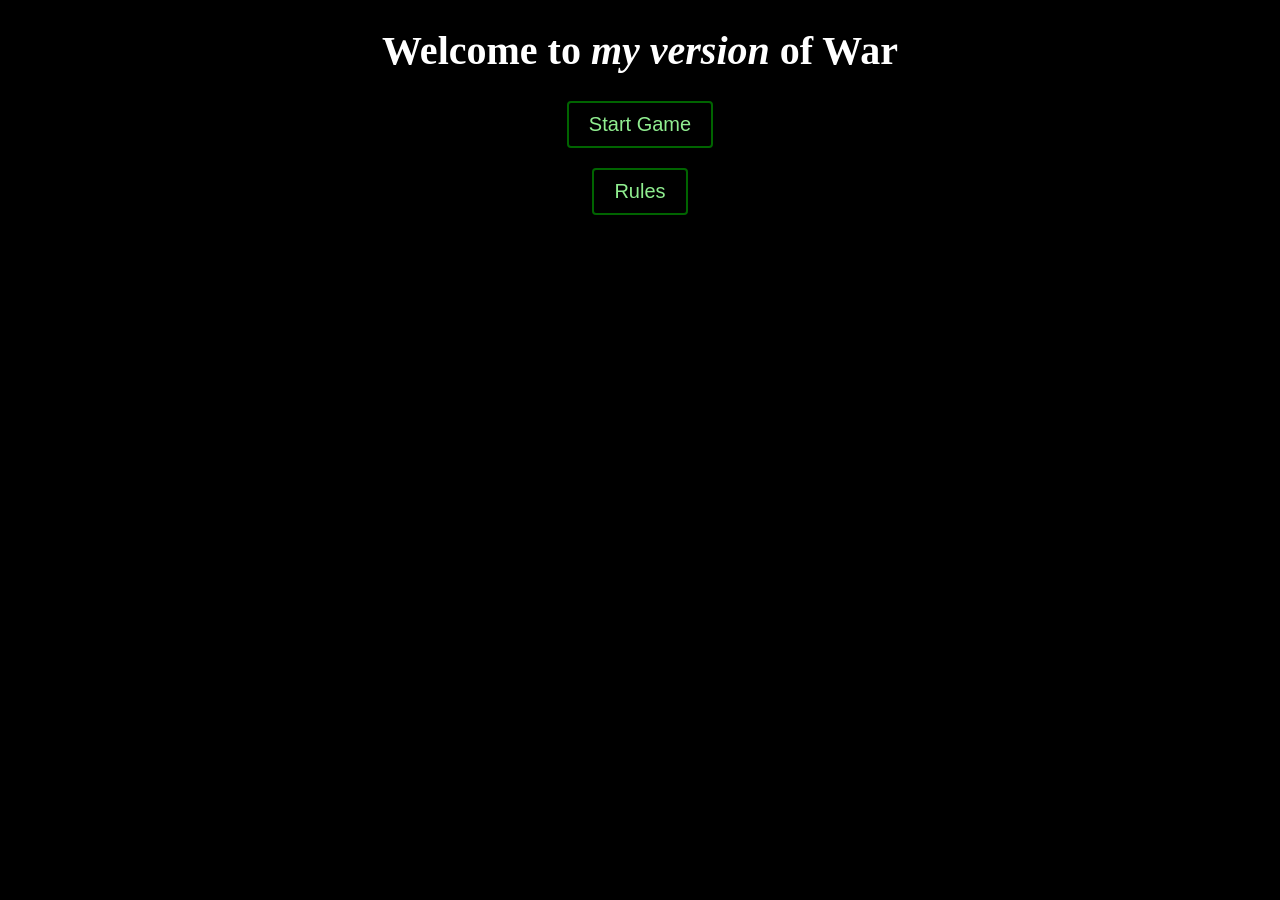
==== index.html @ b6655100 "Add files via upload" ====
<!DOCTYPE html>
<html>
<head>
    <title>War Card Game</title>
    <link rel="stylesheet" href="./index.css">
</head>
<body>
    <header>
        <h1>Welcome to <span class="italic">my version</span> of War</h1>
    </header>
    <main>
        <div id="main-menu">
            <a href="./pages/game.html">
            <button id="start-game-button" onclick="startGame()">Start Game</button>
            </a>
            <a href="./pages/rules.html">
                <button id="rules-button">Rules</button>
            </a>
        </div>
    </main>
    <script src="./index.js"></script>
</body>
</html>
---- index.css ----
body {
    margin: 0;
    background: black;
    color: white;
    font-family: 'Times New Roman', Times, serif;
    font-size: 20px;
    text-align: center;
}

p {
    text-align: left;
    margin: 20px;
}

button {
    border: 2px solid darkgreen;
    border-radius: 4px;
    background: black;
    color: lightgreen;
    padding: 10px 20px;
    font-size: 20px;
}

button:hover {
    cursor: pointer;
}

#main-menu {
    display: flex;
    justify-content: center;
    align-items: center;
    flex-direction: column;
    gap: 20px;
}

#player-score, #cpu-score {
    font-size: 20px;
    margin: 20px;
}

#player-score {
    text-align: left;
}

#cpu-score {
    text-align: right;
}

#player-card, #cpu-card{
    display: block;
    margin: 0 auto;
    width: 40px;
    visibility: hidden;
    font-size: 24px;
}

#player-war-stack, #cpu-war-stack {
    display: flex;
    justify-content: space-around;
    align-items: center;
    visibility: hidden;
    font-size: 24px;
}

#draw-cards-button {
    margin: 0 auto;
    padding: 65px 20px;

}

/* #end-game-button {
    visibility: hidden;
} */

#endgame-message {
    text-align: center;
    font-size: 20px;
}

#options-menu {
    visibility: hidden;
}

.card-template {
    display: block;
    background: black;
    color: lightgreen;
    border: 4px solid darkgreen;
    border-radius: 4px;
    padding: 60px 30px;
    margin: 10px;
}

.war-stack-card {
    width: 40px;
}

.italic {
    font-style: italic;
}
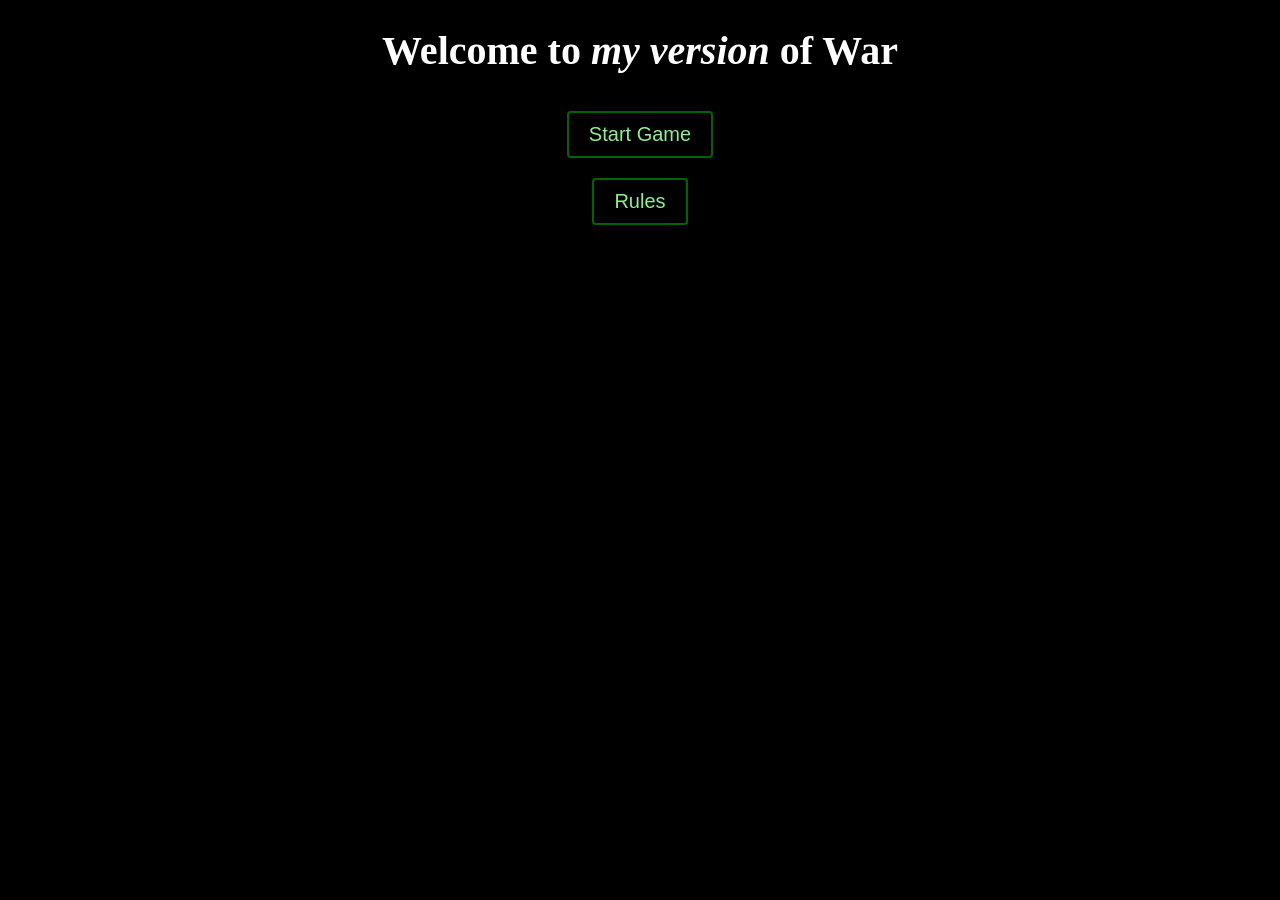
==== commit 7a398790: "Updated project files Updated all files and optimized the app for different screen sizes. Pages will" ====
--- a/index.html
+++ b/index.html
@@ -2,7 +2,8 @@
 <html>
 <head>
     <title>War Card Game</title>
-    <link rel="stylesheet" href="./index.css">
+    <meta name="viewport" content="width=device-width, initial-scale=1.0">
+    <link rel="stylesheet" href="index.css">
 </head>
 <body>
     <header>
@@ -10,14 +11,13 @@
     </header>
     <main>
         <div id="main-menu">
-            <a href="./pages/game.html">
-            <button id="start-game-button" onclick="startGame()">Start Game</button>
+            <a href="pages/game.html">
+            <button id="start-game-button">Start Game</button>
             </a>
-            <a href="./pages/rules.html">
+            <a href="pages/rules.html">
                 <button id="rules-button">Rules</button>
             </a>
         </div>
     </main>
-    <script src="./index.js"></script>
 </body>
 </html>
--- a/index.css
+++ b/index.css
@@ -1,5 +1,5 @@
 body {
-    margin: 0;
+    margin: 20px;
     background: black;
     color: white;
     font-family: 'Times New Roman', Times, serif;
@@ -9,7 +9,7 @@
 
 p {
     text-align: left;
-    margin: 20px;
+    margin: 20px 10%;
 }
 
 button {
@@ -19,6 +19,11 @@
     color: lightgreen;
     padding: 10px 20px;
     font-size: 20px;
+    margin: 10px;
+}
+
+a {
+    text-decoration: none;
 }
 
 button:hover {
@@ -30,7 +35,6 @@
     justify-content: center;
     align-items: center;
     flex-direction: column;
-    gap: 20px;
 }
 
 #player-score, #cpu-score {
@@ -44,6 +48,12 @@
 
 #cpu-score {
     text-align: right;
+}
+
+#decks-area {
+    display: flex;
+    justify-content: center;
+    align-items: center;
 }
 
 #player-card, #cpu-card{
@@ -56,24 +66,24 @@
 
 #player-war-stack, #cpu-war-stack {
     display: flex;
-    justify-content: space-around;
+    justify-content: center;
     align-items: center;
-    visibility: hidden;
     font-size: 24px;
-}
-
-#draw-cards-button {
-    margin: 0 auto;
-    padding: 65px 20px;
-
-}
-
-/* #end-game-button {
-    visibility: hidden;
-} */
-
-#endgame-message {
+    gap: 10px;
+}
+
+#player-deck, #cpu-deck {
+    margin: 0 50px;
+    padding: 35px 0;
+}
+
+#cpu-deck {
+    padding: 46px 30px;
+}
+
+#cpu-message {
     text-align: center;
+    margin: -5px 0;
     font-size: 20px;
 }
 
@@ -87,14 +97,151 @@
     color: lightgreen;
     border: 4px solid darkgreen;
     border-radius: 4px;
-    padding: 60px 30px;
+    padding: 30px 10px;
     margin: 10px;
 }
 
 .war-stack-card {
+    margin: 10px 40px;
     width: 40px;
+    visibility: hidden;
 }
 
 .italic {
     font-style: italic;
-}+}
+
+#restart-game-button {
+    margin: 20px;
+}
+
+#player-options {
+    margin: -60px 0;
+}
+
+/* Media queries
+Desktop: 1200px and above
+Tablets: 768px and below.
+Mobile:  480px and below.
+*/
+
+@media (max-width: 768px) {
+   button {
+        border: 2px solid darkgreen;
+        border-radius: 4px;
+        background: black;
+        color: lightgreen;
+        padding: 10px 20px;
+        font-size: 16px;
+        margin: 0;
+    }
+
+    #player-options {
+        margin: 0;
+        text-align: right;
+    }
+
+    #main-menu {
+        display: flex;
+        justify-content: center;
+        align-items: center;
+        flex-direction: column;
+        gap: 20px;
+    }
+
+    #start-game-button, #rules-button {
+        margin: 10px;
+    }
+
+    #cpu-deck {
+        padding: 46px 30px;
+    }
+
+    .card-template {
+        display: block;
+        background: black;
+        color: lightgreen;
+        border: 4px solid darkgreen;
+        border-radius: 4px;
+        padding: 30px 10px;
+        margin: 10px;
+    }
+
+    #player-deck, #cpu-deck {
+        margin: 0 50px;
+        padding: 35px 5px;
+    }
+
+    #player-war-stack, #cpu-war-stack {
+        display: flex;
+        justify-content: center;
+        align-items: center;
+        visibility: hidden;
+        font-size: 24px;
+        gap: 40px;
+    }
+}
+
+@media (max-width: 480px) {
+   button {
+        border: 2px solid darkgreen;
+        border-radius: 4px;
+        background: black;
+        color: lightgreen;
+        padding: 10px 20px;
+        font-size: 16px;
+        margin: 0;
+    }
+
+    #player-options {
+        margin: 0;
+        text-align: right;
+    }
+
+    #main-menu {
+        display: flex;
+        justify-content: center;
+        align-items: center;
+        flex-direction: column;
+        gap: 20px;
+    }
+
+    #start-game-button, #rules-button {
+        margin: 10px;
+    }
+
+    #cpu-deck {
+        padding: 46px 30px;
+    }
+
+    .card-template {
+        display: block;
+        background: black;
+        color: lightgreen;
+        border: 4px solid darkgreen;
+        border-radius: 4px;
+        padding: 30px 10px;
+        margin: 10px;
+    }
+
+    #player-deck, #cpu-deck {
+        margin: 0 50px;
+        padding: 35px 5px;
+    }
+
+    #player-war-stack, #cpu-war-stack {
+        display: flex;
+        justify-content: center;
+        align-items: center;
+        visibility: hidden;
+        font-size: 24px;
+        gap: 20px;
+    }
+}
+
+@media (min-width: 1200px) {
+    /*For desktop screens*/
+}
+
+
+
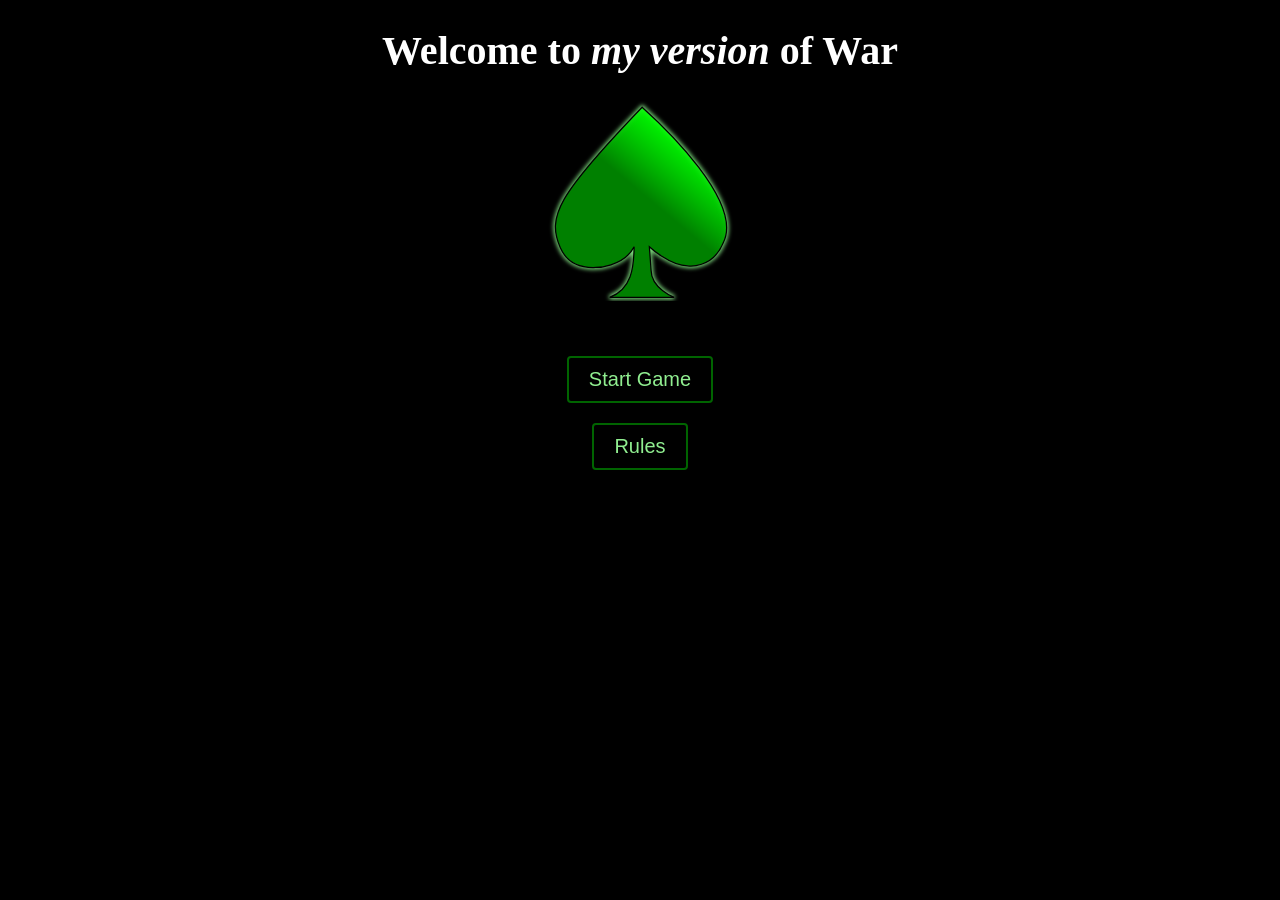
==== commit a5105dae: "Updated files Added svg image and fixed the issue with keeping elements consistent across screen siz" ====
--- a/index.html
+++ b/index.html
@@ -4,10 +4,12 @@
     <title>War Card Game</title>
     <meta name="viewport" content="width=device-width, initial-scale=1.0">
     <link rel="stylesheet" href="index.css">
+    <link rel="icon" href="images/spade.svg">
 </head>
 <body>
     <header>
         <h1>Welcome to <span class="italic">my version</span> of War</h1>
+        <img id="spade-img" src="images/spade.svg">
     </header>
     <main>
         <div id="main-menu">
--- a/index.css
+++ b/index.css
@@ -16,7 +16,7 @@
     border: 2px solid darkgreen;
     border-radius: 4px;
     background: black;
-    color: lightgreen;
+    color: rgb(144, 238, 144);
     padding: 10px 20px;
     font-size: 20px;
     margin: 10px;
@@ -26,8 +26,16 @@
     text-decoration: none;
 }
 
+
 button:hover {
     cursor: pointer;
+    border: 2px solid lightgreen;
+}
+
+hr {
+    border: none;
+    height: 0.5px;
+    background: white;
 }
 
 #main-menu {
@@ -35,6 +43,12 @@
     justify-content: center;
     align-items: center;
     flex-direction: column;
+    margin: 40px 0 0 0;
+}
+
+#spade-img {
+    height: 200px;
+    width: 100%;
 }
 
 #player-score, #cpu-score {
@@ -60,7 +74,7 @@
     display: block;
     margin: 0 auto;
     width: 40px;
-    visibility: hidden;
+    visibility: visible;
     font-size: 24px;
 }
 
@@ -74,10 +88,6 @@
 
 #player-deck, #cpu-deck {
     margin: 0 50px;
-    padding: 35px 0;
-}
-
-#cpu-deck {
     padding: 46px 30px;
 }
 
@@ -101,10 +111,19 @@
     margin: 10px;
 }
 
+.facedown-card {
+    background: green;
+    padding: 46px 10px;
+}
+
+.clickable-card:hover {
+    border: 4px solid lightgreen;
+}
+
 .war-stack-card {
     margin: 10px 40px;
     width: 40px;
-    visibility: hidden;
+    visibility: visible;
 }
 
 .italic {
@@ -117,6 +136,11 @@
 
 #player-options {
     margin: -60px 0;
+}
+
+#symbol {
+    width: 300px;
+    height: 300px;
 }
 
 /* Media queries
@@ -167,9 +191,15 @@
         margin: 10px;
     }
 
+    .facedown-card {
+        background: green;
+        padding: 46px 10px;
+    }
+
     #player-deck, #cpu-deck {
-        margin: 0 50px;
-        padding: 35px 5px;
+        margin: 0px 50px;
+        padding: 45px 30px;
+        background: green;
     }
 
     #player-war-stack, #cpu-war-stack {
@@ -224,9 +254,15 @@
         margin: 10px;
     }
 
+    .facedown-card {
+        background: green;
+        padding: 46px 10px;
+    }
+
     #player-deck, #cpu-deck {
-        margin: 0 50px;
-        padding: 35px 5px;
+        margin: 0px 50px;
+        padding: 45px 30px;
+        background: green;
     }
 
     #player-war-stack, #cpu-war-stack {
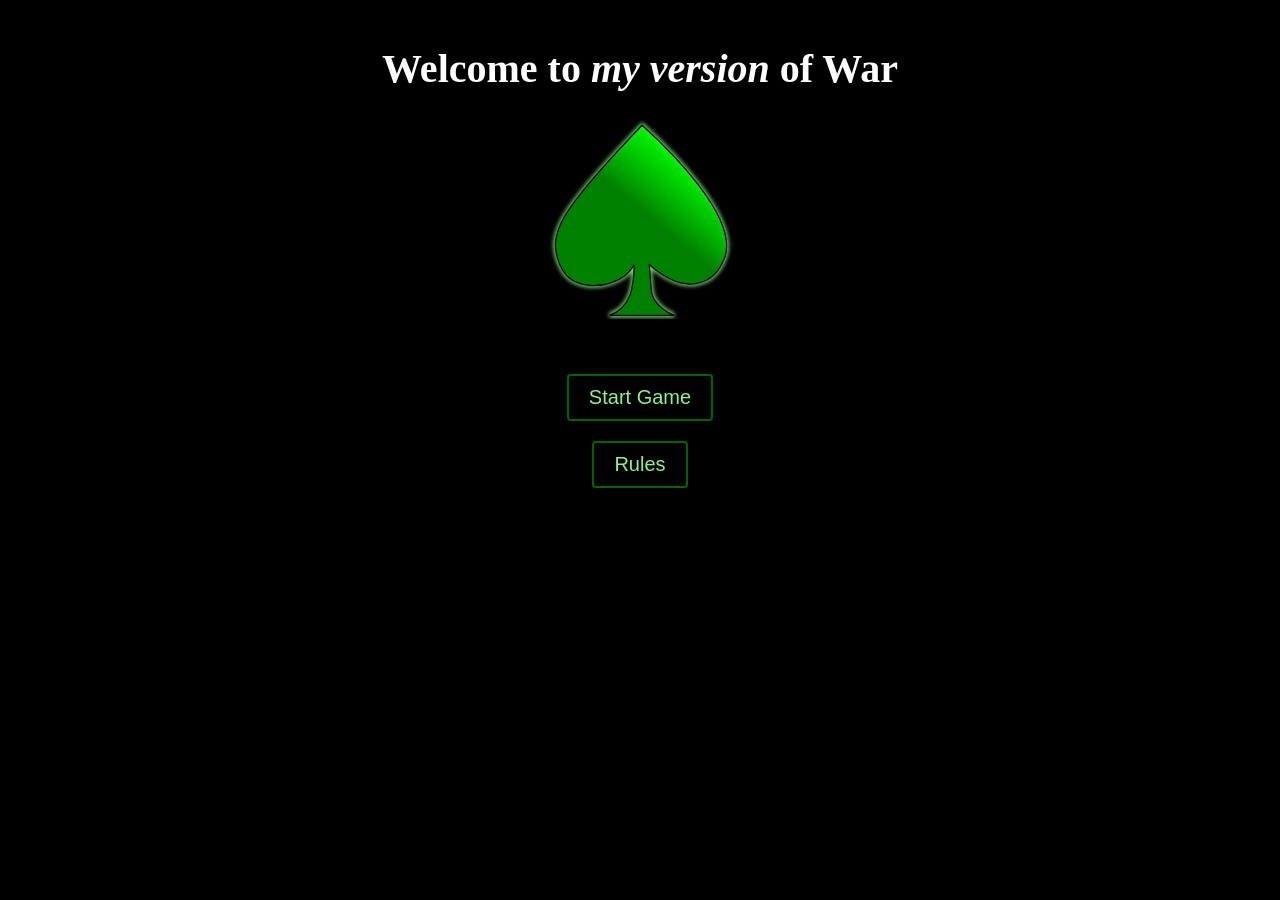
==== commit b9db6bf8: "Updated the design The site's design was has been updated, including a more polished interface for t" ====
--- a/index.html
+++ b/index.html
@@ -7,7 +7,7 @@
     <link rel="icon" href="images/spade.svg">
 </head>
 <body>
-    <header>
+    <header id="main-menu-header">
         <h1>Welcome to <span class="italic">my version</span> of War</h1>
         <img id="spade-img" src="images/spade.svg">
     </header>
--- a/index.css
+++ b/index.css
@@ -1,5 +1,7 @@
+/* Universal Elements */
+
 body {
-    margin: 20px;
+    padding: 10px;
     background: black;
     color: white;
     font-family: 'Times New Roman', Times, serif;
@@ -22,14 +24,13 @@
     margin: 10px;
 }
 
-a {
-    text-decoration: none;
-}
-
-
 button:hover {
     cursor: pointer;
     border: 2px solid lightgreen;
+}
+
+a {
+    text-decoration: none;
 }
 
 hr {
@@ -38,6 +39,8 @@
     background: white;
 }
 
+/* Main Menu Elements */
+
 #main-menu {
     display: flex;
     justify-content: center;
@@ -51,30 +54,98 @@
     width: 100%;
 }
 
-#player-score, #cpu-score {
+
+/* CPU Elements */
+
+#cpu-message {
+    background: darkgreen;
+    color: white;
+    text-align: center;
+    margin: 0 0 10px 0;
     font-size: 20px;
-    margin: 20px;
-}
-
-#player-score {
-    text-align: left;
-}
-
-#cpu-score {
-    text-align: right;
-}
-
-#decks-area {
-    display: flex;
+    /* font-weight: bold; */
+}
+
+#cpu-panel {
+    display: inline-flex;
+    visibility: hidden;
+    /* flex-direction: row;
     justify-content: center;
     align-items: center;
-}
-
-#player-card, #cpu-card{
+    gap: 0px; */
+}
+
+#matches-and-difficulty-info-box {
+    display: flex;
+    justify-content: center;
+    align-items: start;
+    gap: 20px;
+    border: 2px solid darkgreen;
+    box-sizing: border-box;
+    padding: 5px 20px;
+}
+
+#cpu-score-box {
+    display: flex;
+    justify-content: center;
+    align-items: end;
+    gap: 20px;
+    border: 2px solid darkgreen;
+    box-sizing: border-box;
+    padding: 5px 20px;
+}
+
+#current-difficulty {
+    color: yellow;
+}
+
+/* Player Elements */
+
+#player-panel {
+    display: inline-flex;
+    visibility: hidden;
+}
+
+#player-score-box {
+    display: flex;
+    flex-direction: row;
+    justify-content: start;
+    align-items: center;
+    border: 2px solid darkgreen;
+    padding: 0px 20px;
+    box-sizing: border-box;
+    gap: 20px; 
+}
+
+#player-options {
+    display: flex;
+    flex-direction: row;
+    justify-content: end;
+    align-items: end;
+    border: 2px solid darkgreen;
+    padding: 0px 20px;
+    box-sizing: border-box;
+}
+
+/* Card Elements */
+
+#decks-area {
+    display: flex;
+    justify-content: center;
+    align-items: center;
+}
+
+#player-main-stack, #cpu-main-stack {
+    display: flex;
+    justify-content: center;
+    align-items: center;
+}
+
+#player-card1, #player-card2, #cpu-card1, #cpu-card2{
     display: block;
-    margin: 0 auto;
+    margin: 10px 1px;
     width: 40px;
-    visibility: visible;
+    visibility: hidden;
     font-size: 24px;
 }
 
@@ -83,23 +154,14 @@
     justify-content: center;
     align-items: center;
     font-size: 24px;
-    gap: 10px;
-}
-
-#player-deck, #cpu-deck {
-    margin: 0 50px;
-    padding: 46px 30px;
-}
-
-#cpu-message {
-    text-align: center;
-    margin: -5px 0;
-    font-size: 20px;
-}
-
-#options-menu {
-    visibility: hidden;
-}
+}
+
+#deck-1, #deck-2 {
+    margin: 10px 50px;
+    padding: 39px 25px;
+}
+
+/* Classes */
 
 .card-template {
     display: block;
@@ -107,13 +169,13 @@
     color: lightgreen;
     border: 4px solid darkgreen;
     border-radius: 4px;
-    padding: 30px 10px;
+    padding: 25px 5px;
     margin: 10px;
 }
 
 .facedown-card {
     background: green;
-    padding: 46px 10px;
+    padding: 39px 5px;
 }
 
 .clickable-card:hover {
@@ -121,26 +183,37 @@
 }
 
 .war-stack-card {
-    margin: 10px 40px;
+    margin: 10px 1px;
     width: 40px;
-    visibility: visible;
+    visibility: hidden;
 }
 
 .italic {
     font-style: italic;
 }
 
-#restart-game-button {
-    margin: 20px;
-}
-
-#player-options {
-    margin: -60px 0;
-}
-
-#symbol {
-    width: 300px;
-    height: 300px;
+.bold {
+    font-weight: bold;
+}
+
+.inactive-button {
+    border: 2px solid gray;
+    color: gray; 
+}
+
+.inactive-button:hover {
+    border: 2px solid gray;
+    cursor: auto;
+}
+
+.inactive-card {
+    border: 4px solid rgb(41, 41, 41);
+    background: gray;
+}
+
+.inactive-card:hover {
+    border: 4px solid rgb(41, 41, 41);
+    cursor: auto;
 }
 
 /* Media queries
@@ -150,19 +223,45 @@
 */
 
 @media (max-width: 768px) {
-   button {
+    button {
         border: 2px solid darkgreen;
         border-radius: 4px;
         background: black;
         color: lightgreen;
         padding: 10px 20px;
-        font-size: 16px;
+        font-size: 20px;
         margin: 0;
+    }
+
+    #player-score, #player-coins, #cpu-score, #cpu-coins {
+        width: 50px;
+    }
+
+    #player-options button {
+        width: 100px;
+    }
+
+    #matches-counter {
+        width: 80px;
+    }
+
+    #current-difficulty {
+        width: 175px;
+    }
+
+    #cpu-message {
+        font-size: 20px;
     }
 
     #player-options {
         margin: 0;
-        text-align: right;
+        padding: 5px 20px;
+        gap: 20px;
+    }
+
+    #main-menu-header {
+        width: 265px;
+        margin: 0 auto;
     }
 
     #main-menu {
@@ -177,8 +276,8 @@
         margin: 10px;
     }
 
-    #cpu-deck {
-        padding: 46px 30px;
+    #deck-1, #deck-2 {
+        padding: 39px 25px;
     }
 
     .card-template {
@@ -187,18 +286,24 @@
         color: lightgreen;
         border: 4px solid darkgreen;
         border-radius: 4px;
-        padding: 30px 10px;
+        padding: 25px 5px;
         margin: 10px;
     }
 
     .facedown-card {
         background: green;
-        padding: 46px 10px;
-    }
-
-    #player-deck, #cpu-deck {
-        margin: 0px 50px;
-        padding: 45px 30px;
+        padding: 39px 5px;
+    }
+
+    .war-stack-card {
+        margin: 10px 1px;
+        width: 40px;
+        visibility: visible;
+    }
+
+    #deck-1, #deck-2 {
+        margin: 10px 50px;
+        padding: 39px 25px;
         background: green;
     }
 
@@ -208,24 +313,93 @@
         align-items: center;
         visibility: hidden;
         font-size: 24px;
-        gap: 40px;
-    }
-}
-
-@media (max-width: 480px) {
-   button {
+    }
+}
+
+@media (max-width: 585px) {
+    button {
         border: 2px solid darkgreen;
         border-radius: 4px;
         background: black;
         color: lightgreen;
         padding: 10px 20px;
-        font-size: 16px;
+        font-size: 18px;
         margin: 0;
+    }
+
+    #player-score, #player-coins, #cpu-score, #cpu-coins {
+        width: 100px;
+        font-size: 18px;
+    }
+
+    #player-options button {
+        width: 100px;
+        font-size: 18px;
+    }
+
+    #matches-counter {
+        width: 70%;
+        font-size: 18px;
+    }
+
+    #current-difficulty {
+        width: 80%;
+        font-size: 18px;
+    }
+
+    #cpu-message {
+        font-size: 18px;
     }
 
     #player-options {
         margin: 0;
-        text-align: right;
+        padding: 5px 20px;
+        gap: 20px;
+    }
+
+    #player-score-box {
+        display: flex;
+        justify-content: space-around;
+        align-items: center;
+        border: 2px solid darkgreen;
+        padding: 5px 20px;
+        box-sizing: border-box;
+        gap: 5px; 
+    }
+
+    #matches-and-difficulty-info-box {
+        display: flex;
+        justify-content: space-between;
+        align-items: center;
+        gap: 0px;
+        border: 2px solid darkgreen;
+        box-sizing: border-box;
+        padding: 5px 20px;
+    }
+
+    #cpu-score-box {
+        display: flex;
+        justify-content: space-around;
+        align-items: center;
+        gap: 5px;
+        border: 2px solid darkgreen;
+        box-sizing: border-box;
+        padding: 5px 20px;
+    }
+
+    #player-panel {
+        flex-direction: column;
+        gap: 10px;
+    }
+
+    #cpu-panel {
+        flex-direction: column;
+        gap: 10px;
+    }
+
+    #main-menu-header {
+        width: 265px;
+        margin: 0 auto;
     }
 
     #main-menu {
@@ -240,8 +414,8 @@
         margin: 10px;
     }
 
-    #cpu-deck {
-        padding: 46px 30px;
+    #deck-1, #deck-2 {
+        padding: 39px 25px;
     }
 
     .card-template {
@@ -250,18 +424,24 @@
         color: lightgreen;
         border: 4px solid darkgreen;
         border-radius: 4px;
-        padding: 30px 10px;
+        padding: 25px 5px;
         margin: 10px;
     }
 
     .facedown-card {
         background: green;
-        padding: 46px 10px;
-    }
-
-    #player-deck, #cpu-deck {
-        margin: 0px 50px;
-        padding: 45px 30px;
+        padding: 39px 5px;
+    }
+
+    .war-stack-card {
+        margin: 10px 1px;
+        width: 40px;
+        visibility: visible;
+    }
+
+    #deck-1, #deck-2 {
+        margin: 10px 50px;
+        padding: 39px 25px;
         background: green;
     }
 
@@ -271,13 +451,155 @@
         align-items: center;
         visibility: hidden;
         font-size: 24px;
+    }
+}
+
+@media (max-width: 425px) {
+   button {
+        border: 2px solid darkgreen;
+        border-radius: 4px;
+        background: black;
+        color: lightgreen;
+        padding: 10px 20px;
+        font-size: 20px;
+        margin: 0;
+    }
+
+    #player-score, #player-coins, #cpu-score, #cpu-coins {
+        width: 100px;
+        font-size: 16px;
+    }
+
+    #player-options {
+        display: flex;
+        flex-direction: row;
+        justify-content: end;
+        align-items: end;
+        border: 2px solid darkgreen;
+        padding: 5px 10px;
+        box-sizing: border-box;
+        gap: 10px;
+    }
+
+    #player-options button {
+        padding: 5px 5px;
+        font-size: 18px;
+        max-width: 75px;
+    }
+
+    #matches-counter {
+        width: 100%;
+        font-size: 16px;
+    }
+
+    #current-difficulty {
+        width: 80%;
+        font-size: 16px;
+    }
+
+    #cpu-message {
+        font-size: 16px;
+    }
+
+    #player-options {
+        margin: 0;
+        text-align: right;
+    }
+
+    #player-options button {
+        width: 100%;
+        font-size: 16px;
+    }
+
+    #main-menu {
+        display: flex;
+        justify-content: center;
+        align-items: center;
+        flex-direction: column;
         gap: 20px;
     }
-}
-
-@media (min-width: 1200px) {
-    /*For desktop screens*/
-}
-
-
-
+
+    #start-game-button, #rules-button {
+        margin: 10px;
+    }
+
+    #deck-2 {
+        padding: 46px 30px;
+    }
+
+    #player-options button {
+        width: 100px;
+        font-size: 16px;
+    }
+
+    #player-score-box {
+        display: flex;
+        justify-content: space-around;
+        align-items: center;
+        border: 2px solid darkgreen;
+        padding: 5px 20px;
+        box-sizing: border-box;
+        gap: 5px; 
+    }
+
+    #matches-and-difficulty-info-box {
+        display: flex;
+        justify-content: space-between;
+        align-items: center;
+        gap: 0px;
+        border: 2px solid darkgreen;
+        box-sizing: border-box;
+        padding: 5px 20px;
+    }
+
+    #cpu-score-box {
+        display: flex;
+        justify-content: space-around;
+        align-items: center;
+        gap: 5px;
+        border: 2px solid darkgreen;
+        box-sizing: border-box;
+        padding: 5px 20px;
+    }
+
+    .card-template {
+        display: block;
+        background: black;
+        color: lightgreen;
+        border: 4px solid darkgreen;
+        border-radius: 4px;
+        padding: 25px 5px;
+        margin: 10px;
+    }
+
+    .facedown-card {
+        background: green;
+        padding: 39px 5px;
+    }
+
+    .war-stack-card {
+        margin: 10px 1px;
+        width: 40px;
+        visibility: visible;
+    }
+
+    #deck-1, #deck-2 {
+        margin: 10px 50px;
+        padding: 39px 25px;
+        background: green;
+    }
+
+    #player-war-stack, #cpu-war-stack {
+        display: flex;
+        justify-content: center;
+        align-items: center;
+        visibility: hidden;
+        font-size: 24px;
+    }
+}
+
+/* Good up until max-width: 340px */
+
+@media (max-width: 340px) {
+    /* Add as needed */
+}
